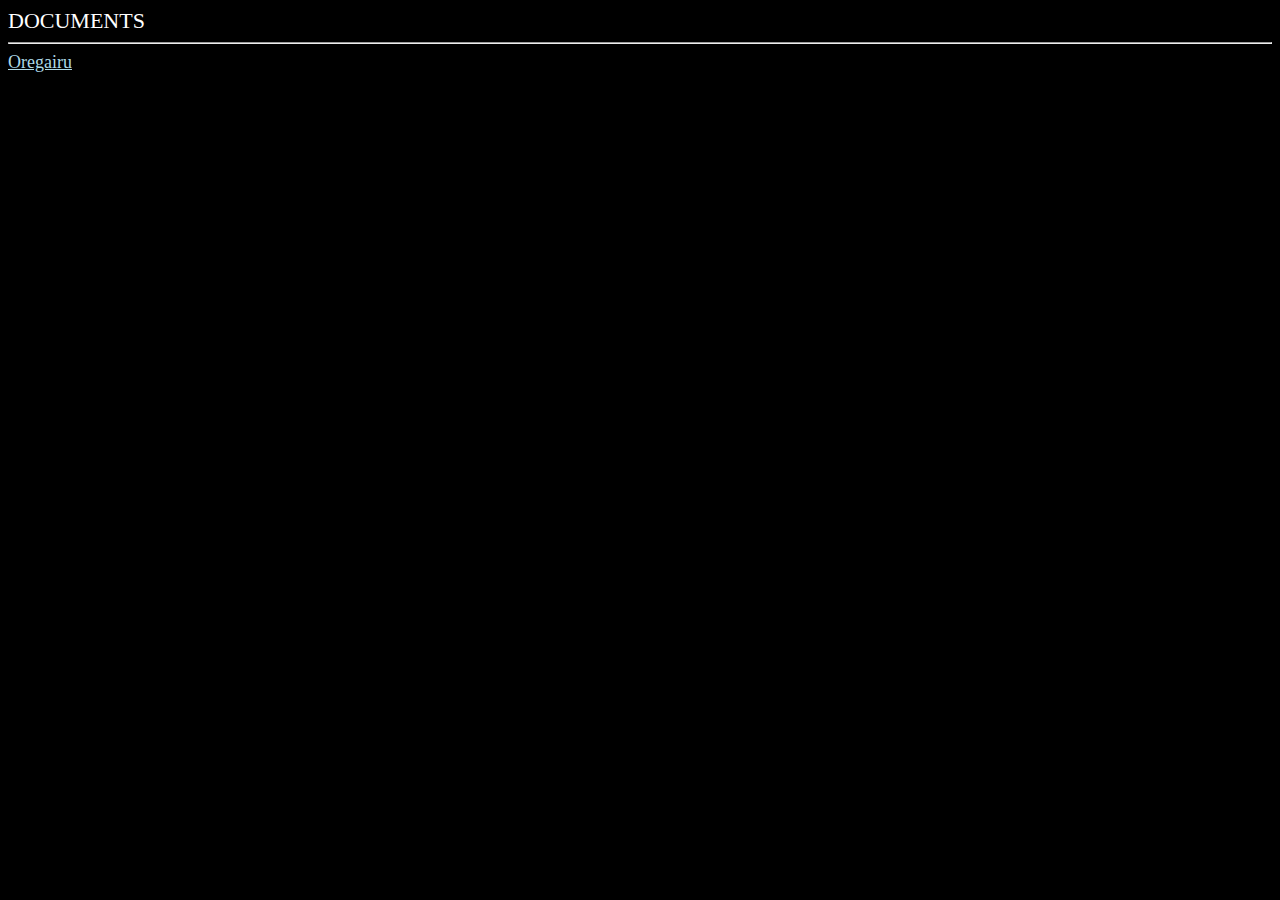
==== index.html @ 946dadd7 "first commit" ====
<!DOCTYPE html>
<html>
<head>
	<meta charset="utf-8">
	<meta http-equiv="X-UA-Compatible" content="IE=edge">
	<title>Documents Page</title>
	<link rel="stylesheet" href="style.css">
</head>
<body>
	<div id="main-header">DOCUMENTS</div>
	<hr class="hr">
	<div class="doc-button"><a href="oregairu.html">Oregairu</a></div>
	<br>
</body>
</html>
---- style.css ----
body{
	background-color : black;
	color: white;
}
a{
	text-decoration: underline;
	color:  lightblue;
	font-size: 18px;
}
#main-header{
	font-size:  22px;
}

.pdf-container{
	height:  99.2vh;
	width:  99.45vw;
}

embed{
	height:  100%;
	width:  100%;
}
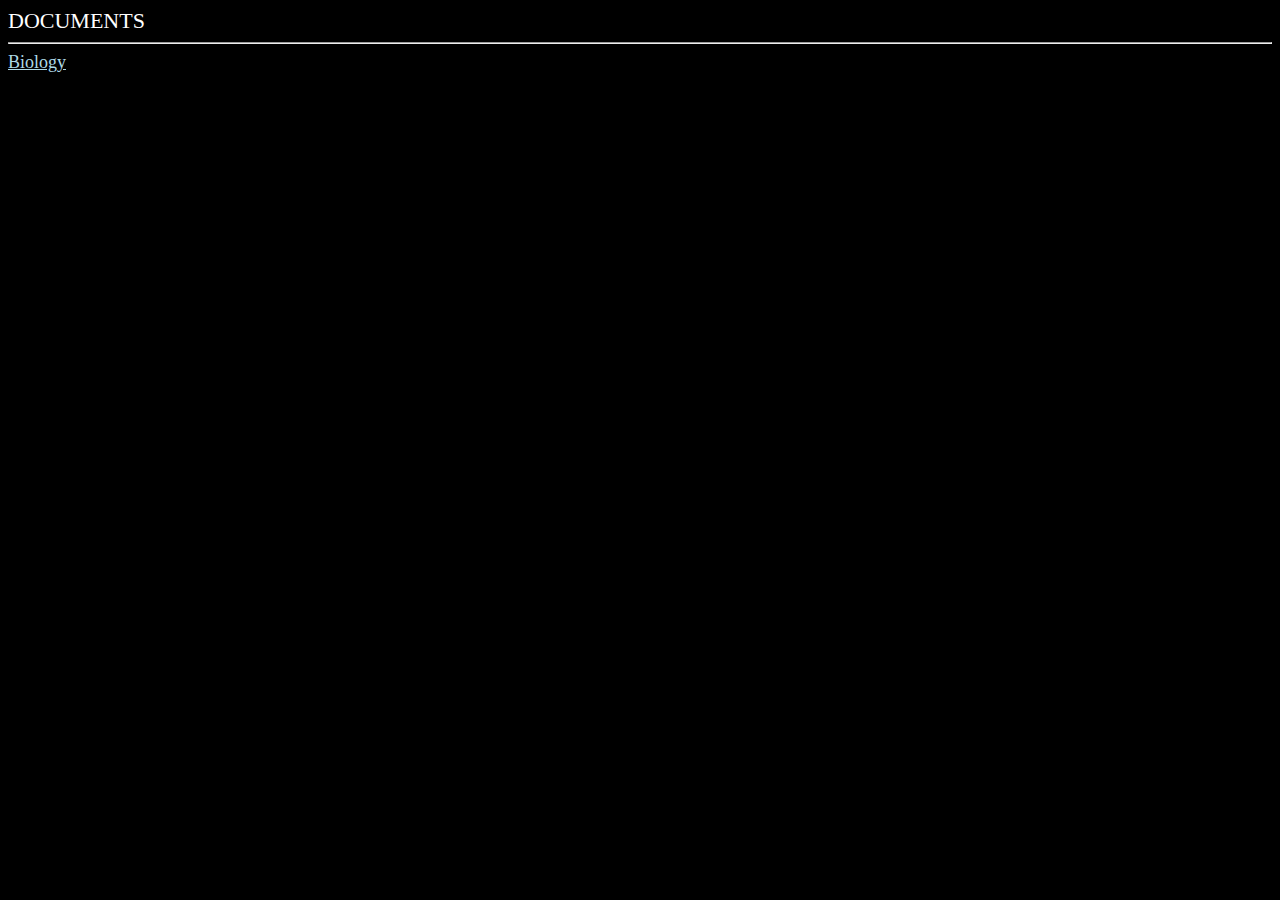
==== commit 4036d1b5: "upload bio files" ====
--- a/index.html
+++ b/index.html
@@ -3,13 +3,17 @@
 <head>
 	<meta charset="utf-8">
 	<meta http-equiv="X-UA-Compatible" content="IE=edge">
+	<meta name="description" content="This Documents website is build so that I can access certain documents from anywhere, anytime">
+	<meta name="author" content="John Erinjery">
+	<meta property="og:image" content="https://sites.psu.edu/ldt505zachlonsinger/wp-content/uploads/sites/33211/2015/10/Docs-icon-300x300.png">
+	<meta property="og:title" content="Documents Website">
 	<title>Documents Page</title>
 	<link rel="stylesheet" href="style.css">
 </head>
 <body>
 	<div id="main-header">DOCUMENTS</div>
 	<hr class="hr">
-	<div class="doc-button"><a href="oregairu.html">Oregairu</a></div>
+	<div class="doc-button"><a href="ppts.html">Biology</a></div>
 	<br>
 </body>
-</html>+</html>
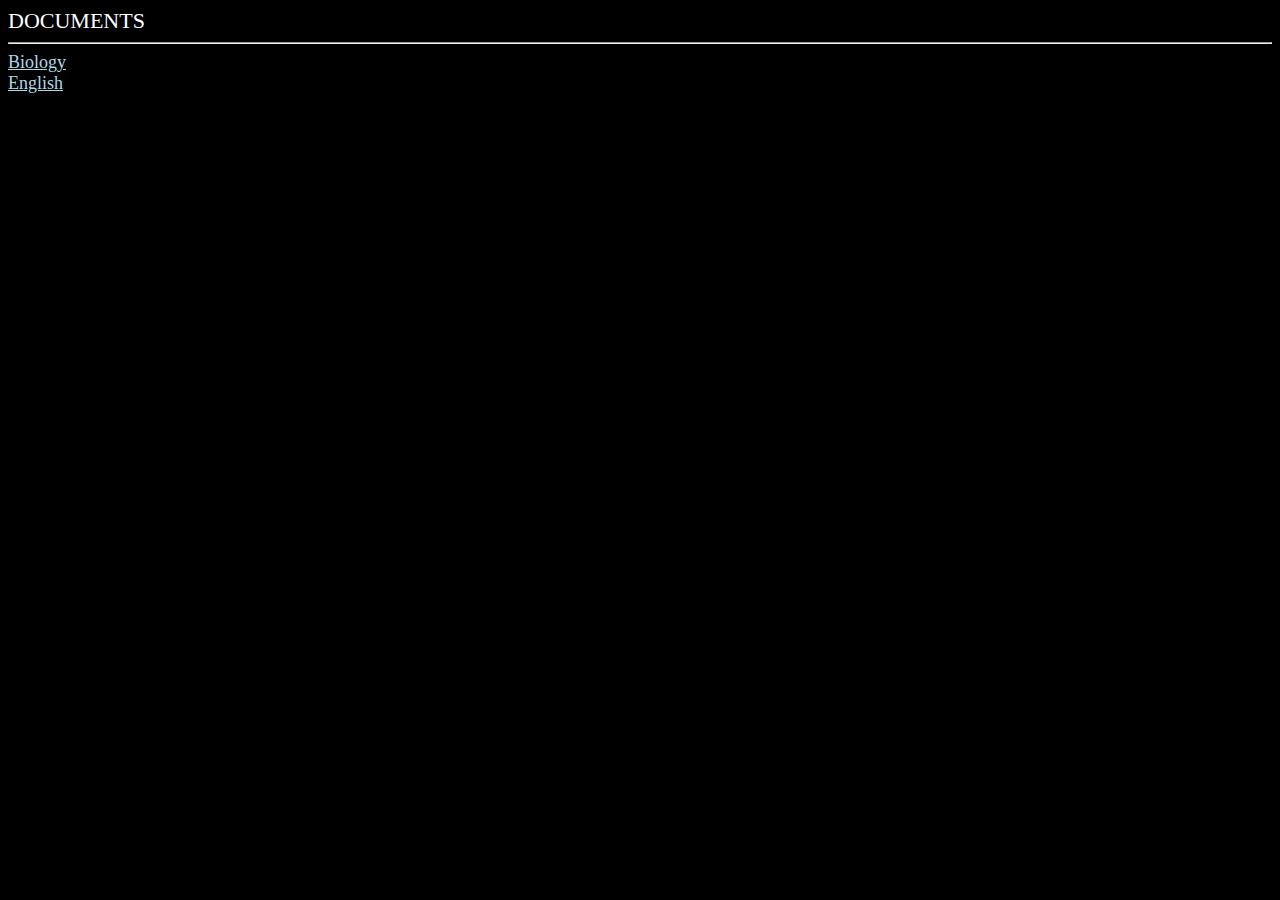
==== commit 82e92801: "poem" ====
--- a/index.html
+++ b/index.html
@@ -13,7 +13,8 @@
 <body>
 	<div id="main-header">DOCUMENTS</div>
 	<hr class="hr">
-	<div class="doc-button"><a href="ppts.html">Biology</a></div>
+	<div class="doc-button"><a href="biology.html">Biology</a></div>
+	<div class="doc-button"><a href="english.html">English</a></div>
 	<br>
 </body>
 </html>
